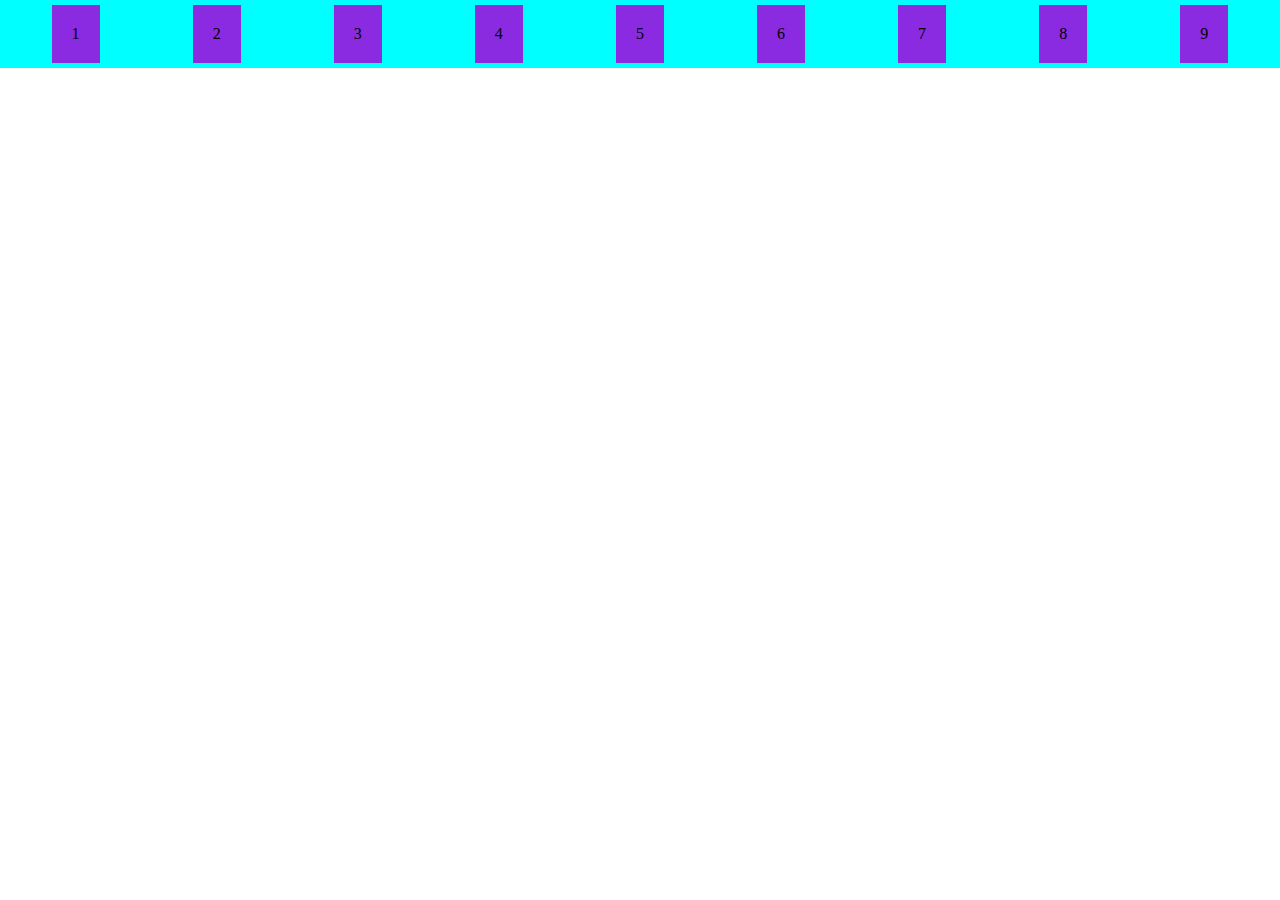
==== 18-04-2022/index.html @ e5ca473c "18-04-2022. Flex Layout shenenigans" ====
<!DOCTYPE html>
<html lang="en">
<head>
    <meta charset="UTF-8">
    <meta http-equiv="X-UA-Compatible" content="IE=edge">
    <meta name="viewport" content="width=device-width, initial-scale=1.0">
    <link rel="stylesheet" href="style.css">
    <script src="code.js"></script>
    <title>18-04-2022</title>
</head>
<body>
    <header class="header flex">
        <div class="col">1</div>
        <div class="col">2</div>
        <div class="col">3</div>
        <div class="col">4</div>
        <div class="col">5</div>
        <div class="col">6</div>
        <div class="col">7</div>
        <div class="col">8</div>
        <div class="col">9</div>
    </header>

</body>
</html>
---- 18-04-2022/style.css ----
* {
    box-sizing: border-box;
}

body {
    padding: 0px;
    margin: 0px;
}

.col:hover {
    border: transparent 10px double;
}



header.header {
    width: 100%;
    padding: 5px;
    background-color: aqua;
}

.flex {
    display: flex;
    justify-content: space-between;
    flex-wrap: wrap;
}

div.col {
    background-color: blueviolet;
    text-align: center;
    margin: auto;
    padding: 20px;

}

div.col-green {
    width: 200px;
    background-color: green;
    text-align: center;
    margin: auto;

}

div.middle {
    width: 100%;
    height: 100vh;
    background-color: burlywood;
}
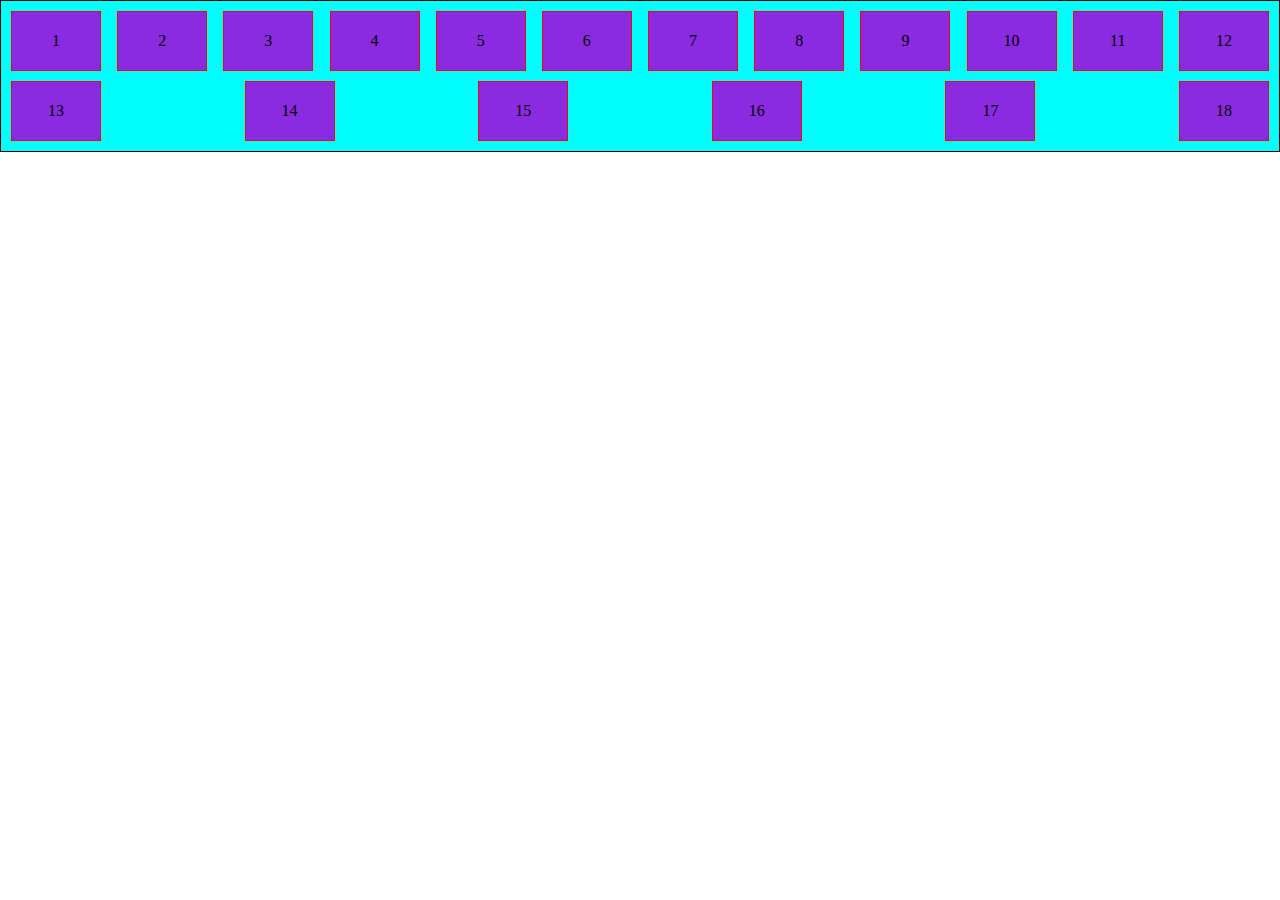
==== commit 346ce9a5: "made the layout responsive using media query" ====
--- a/18-04-2022/index.html
+++ b/18-04-2022/index.html
@@ -19,6 +19,15 @@
         <div class="col">7</div>
         <div class="col">8</div>
         <div class="col">9</div>
+        <div class="col">10</div>
+        <div class="col">11</div>
+        <div class="col">12</div>
+        <div class="col">13</div>
+        <div class="col">14</div>
+        <div class="col">15</div>
+        <div class="col">16</div>
+        <div class="col">17</div>
+        <div class="col">18</div>
     </header>
 
 </body>
--- a/18-04-2022/style.css
+++ b/18-04-2022/style.css
@@ -7,16 +7,11 @@
     margin: 0px;
 }
 
-.col:hover {
-    border: transparent 10px double;
-}
-
-
-
 header.header {
     width: 100%;
     padding: 5px;
     background-color: aqua;
+    border: black solid 1px;
 }
 
 .flex {
@@ -28,10 +23,24 @@
 div.col {
     background-color: blueviolet;
     text-align: center;
-    margin: auto;
+    margin: 5px ;
     padding: 20px;
+    width: 10vh;
+    border: red solid 1px
+}
 
+@keyframes fadeIn {
+    0% {background-color: blueviolet;}
+    50% {background-color: brown;}
+    75% {background-color: burlywood;}
+    100% {background-color: cadetblue;}
 }
+
+div.col:hover {
+    animation: fadeIn 2s ease-in-out -1;
+}
+
+
 
 div.col-green {
     width: 200px;
@@ -45,4 +54,24 @@
     width: 100%;
     height: 100vh;
     background-color: burlywood;
+}
+
+@media only screen and (max-width: 480px) {
+    .flex {
+        flex-direction: column;
+    }
+
+    div.col {
+        width: 100%;
+        margin: 5px auto;
+        background-color: coral;
+    }
+
+    div.col:hover {
+        background-color: cornflowerblue;
+    }
+}
+
+@media screen and (orientation: landscape) {
+    
 }